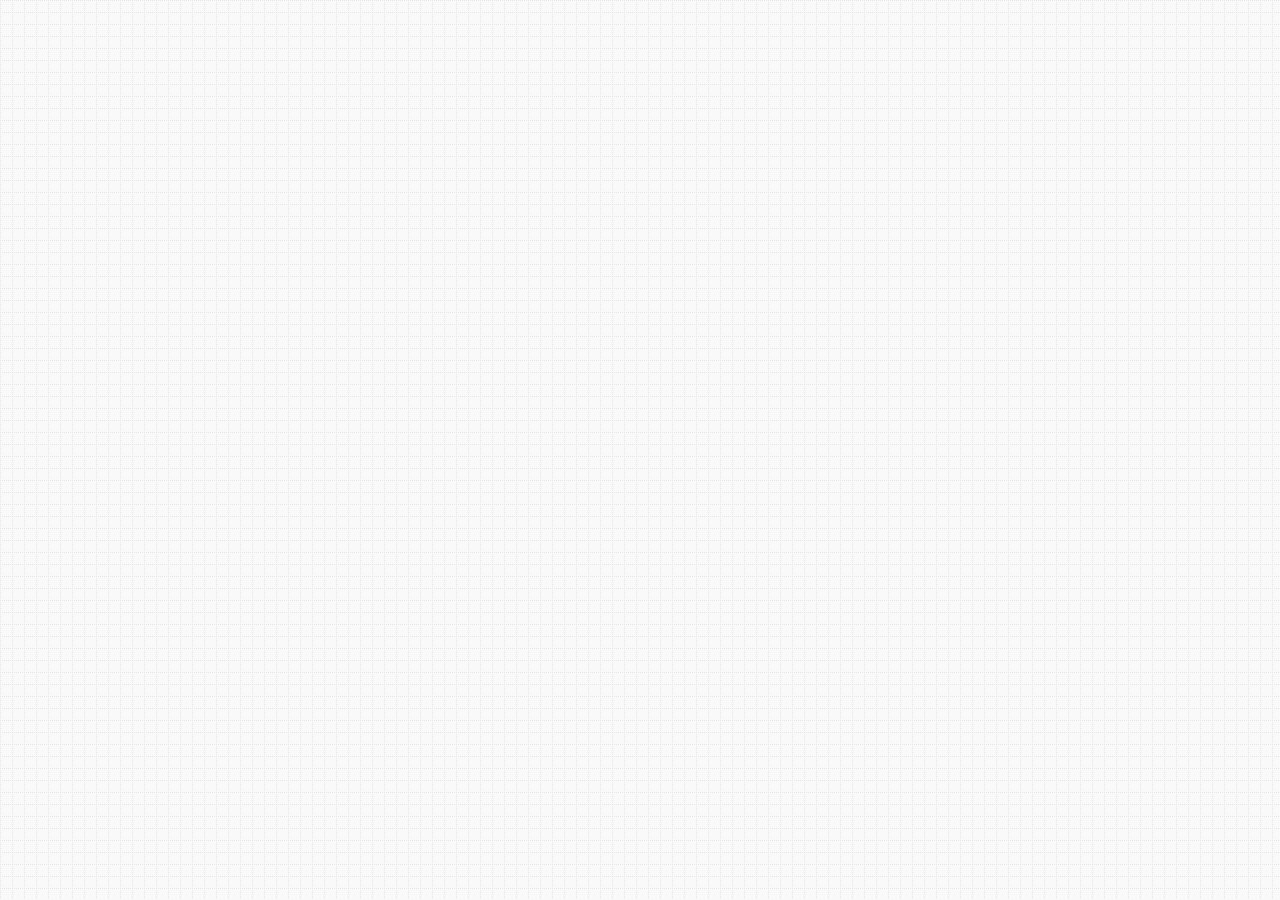
==== lab5/index.html @ 9c20dd7d "Changed width and height to full" ====
<!doctype html>
<html>

<head>
    <meta charset="utf-8">
    <title>Leaflet.js with WMTS in RD</title>
    <link rel="stylesheet" href="https://unpkg.com/leaflet@1.7.1/dist/leaflet.css"
        integrity="sha512-xodZBNTC5n17Xt2atTPuE1HxjVMSvLVW9ocqUKLsCC5CXdbqCmblAshOMAS6/keqq/sMZMZ19scR4PsZChSR7A=="
        crossorigin="">

    <link rel="stylesheet" href="main.css">
    <meta name="viewport" content="width=device-width, initial-scale=1.0, maximum-scale=1.0, user-scalable=no" />


</head>

<body>
    <div id="map-canvas"></div>

    <script src="https://unpkg.com/leaflet@1.7.1/dist/leaflet.js"
        integrity="sha512-XQoYMqMTK8LvdxXYG3nZ448hOEQiglfqkJs1NOQV44cWnUrBc8PkAOcXy20w0vlaXaVUearIOBhiXZ5V3ynxwA=="
        crossorigin=""></script>

    <script src="https://cdnjs.cloudflare.com/ajax/libs/proj4js/2.3.12/proj4.js"></script>
    <script src="lib/proj4leaflet.js"></script>
    <script src="lib/leaflet.wms.js"></script>

    <script src="lib/geojson.wfs.js"></script>

    <script src="main.js"></script>

</body>

</html>
---- lab5/main.css ----
html,
body {
    width: 100vw;
    height: 100vh;
    overflow: hidden;
    padding: 0;
    margin: 0;
}

#map-canvas {
    width: 100%;
    height: 100%;
    padding: 0;
    margin: 0;
    background: url([data-uri]) repeat scroll 0 0 #f9f9f9;
    cursor: move;
    -webkit-tap-highlight-color: transparent;
}

.leaflet-control-attribution {
    background-color: rgba(255, 255, 255, 0.6);
    font-size: smaller;
    color: #666;
    padding: 0 5px;
    line-height: 22px;
}

.leaflet-control-attribution a {
    text-decoration: underline;
}
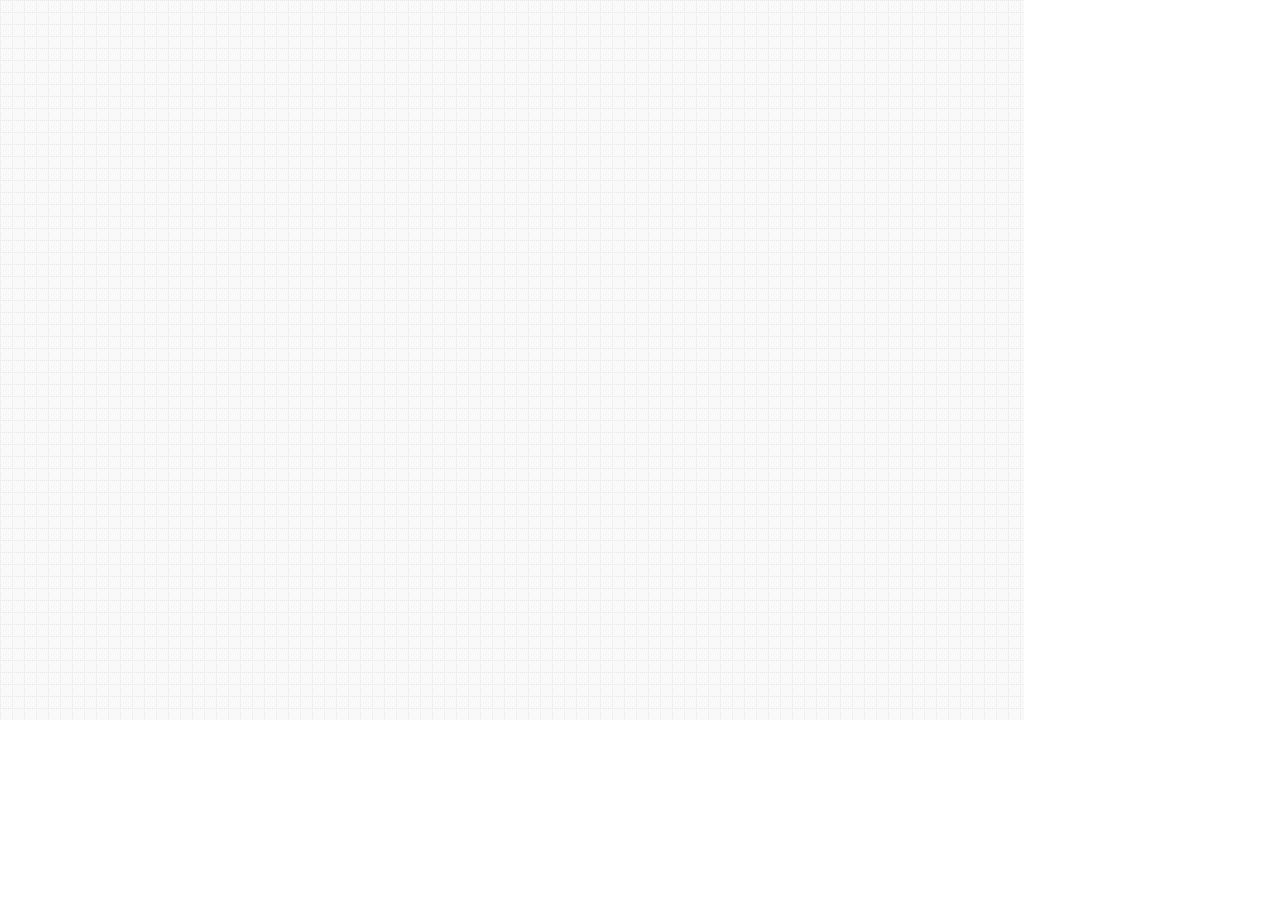
==== commit 57745bee: "Revert "Changed width and height to full" This reverts commit 9c20dd7db90e874ca96ac4c0a94e345d70c089" ====
--- a/lab5/index.html
+++ b/lab5/index.html
@@ -9,8 +9,6 @@
         crossorigin="">
 
     <link rel="stylesheet" href="main.css">
-    <meta name="viewport" content="width=device-width, initial-scale=1.0, maximum-scale=1.0, user-scalable=no" />
-
 
 </head>
 
--- a/lab5/main.css
+++ b/lab5/main.css
@@ -1,7 +1,7 @@
 html,
 body {
-    width: 100vw;
-    height: 100vh;
+    width: 80vw;
+    height: 80vh;
     overflow: hidden;
     padding: 0;
     margin: 0;
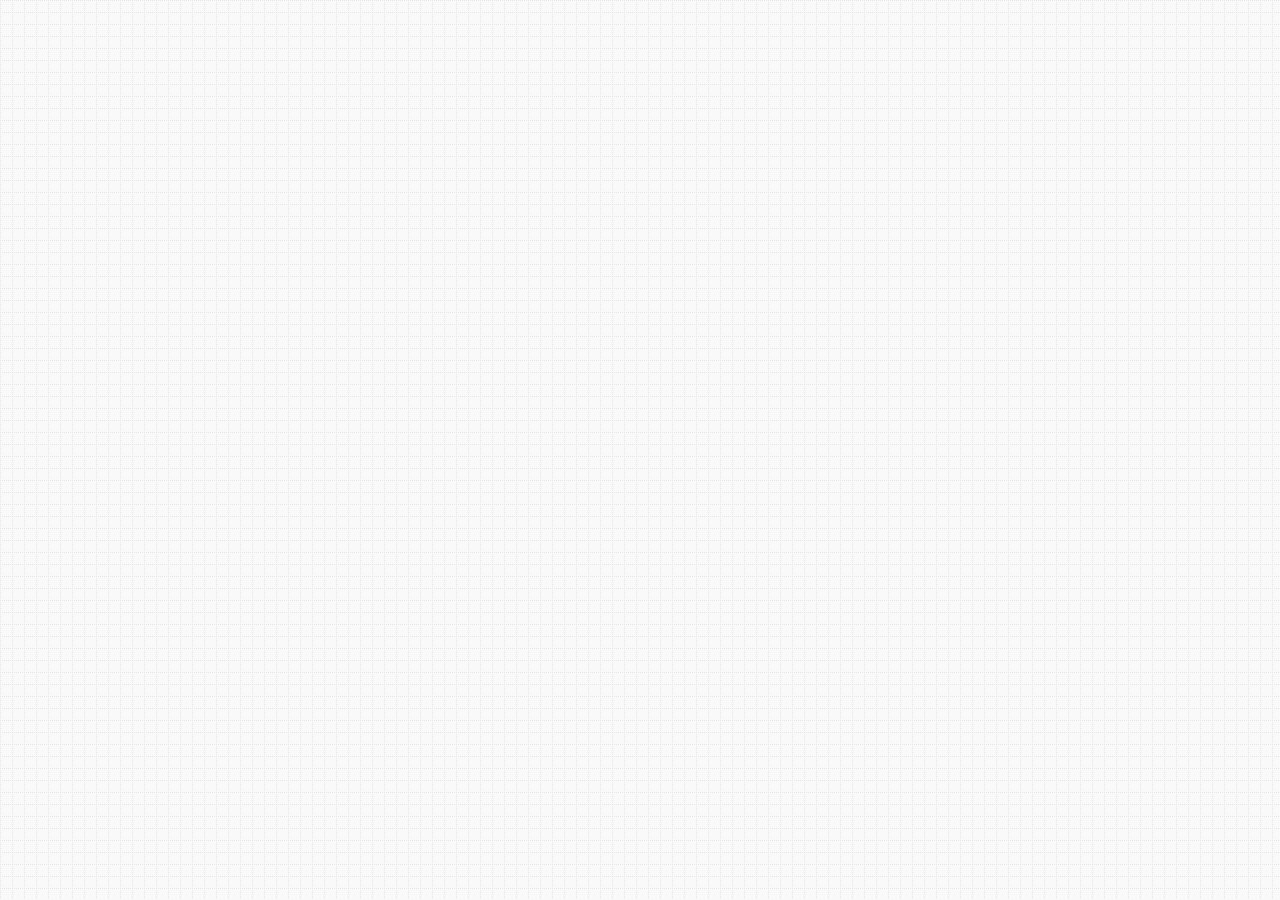
==== commit 0280f1cc: "Reapply "Changed width and height to full" This reverts commit 57745bee5d858cb3088babd34ee79ad9039c9" ====
--- a/lab5/index.html
+++ b/lab5/index.html
@@ -9,6 +9,8 @@
         crossorigin="">
 
     <link rel="stylesheet" href="main.css">
+    <meta name="viewport" content="width=device-width, initial-scale=1.0, maximum-scale=1.0, user-scalable=no" />
+
 
 </head>
 
--- a/lab5/main.css
+++ b/lab5/main.css
@@ -1,7 +1,7 @@
 html,
 body {
-    width: 80vw;
-    height: 80vh;
+    width: 100vw;
+    height: 100vh;
     overflow: hidden;
     padding: 0;
     margin: 0;
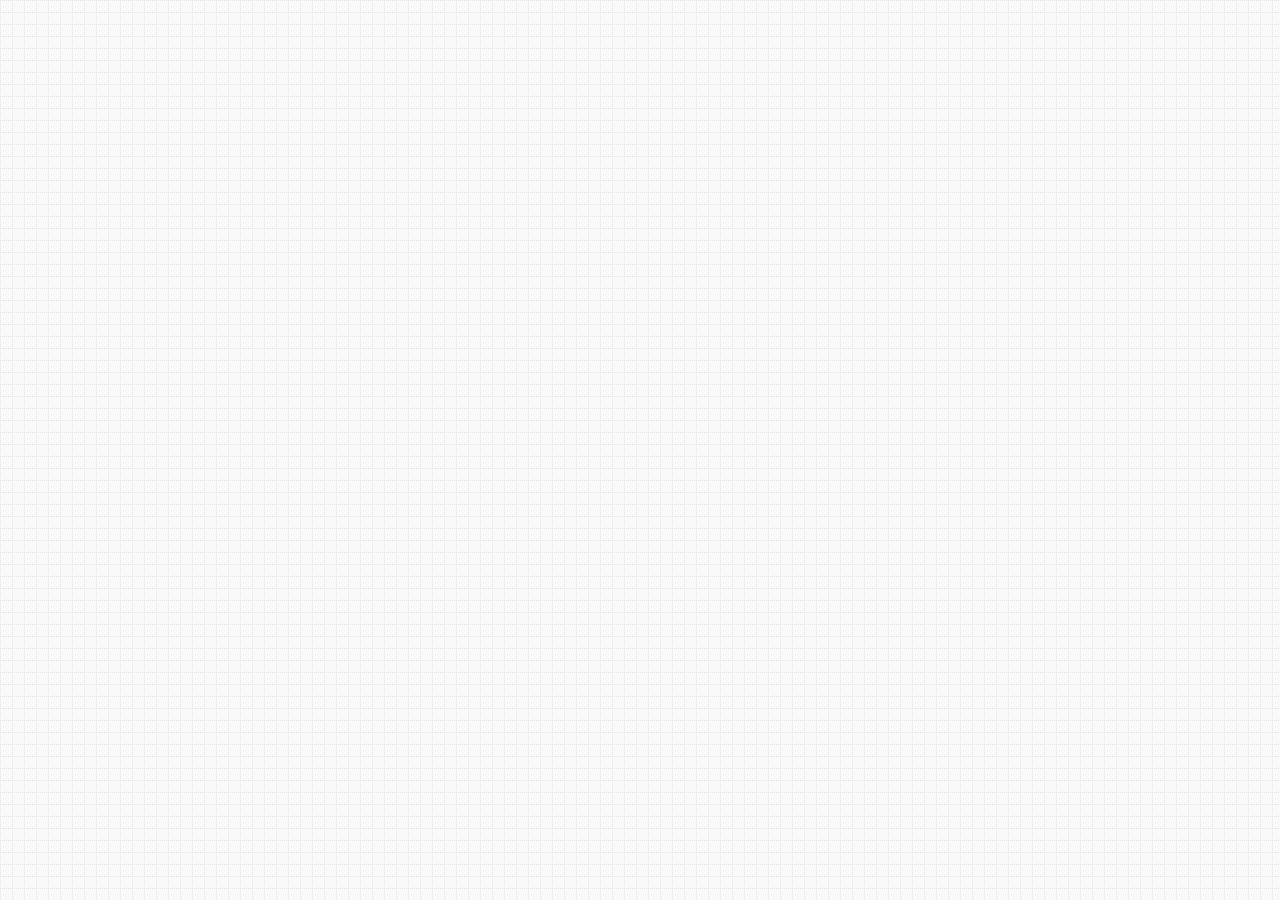
==== commit 34cb3605: "Adding search bar to the map" ====
--- a/lab5/index.html
+++ b/lab5/index.html
@@ -10,6 +10,7 @@
 
     <link rel="stylesheet" href="main.css">
     <meta name="viewport" content="width=device-width, initial-scale=1.0, maximum-scale=1.0, user-scalable=no" />
+    <link rel="stylesheet" href="https://unpkg.com/leaflet-control-geocoder@2.4.0/dist/Control.Geocoder.css" integrity="sha384-gOibXC9S5JpMrpEP0ee6wCSVHjFSEuOzLLzTUmg58qM+mJ1rI8h/aY3lS9YUmo55" crossorigin="">
 
 
 </head>
@@ -19,7 +20,9 @@
 
     <script src="https://unpkg.com/leaflet@1.7.1/dist/leaflet.js"
         integrity="sha512-XQoYMqMTK8LvdxXYG3nZ448hOEQiglfqkJs1NOQV44cWnUrBc8PkAOcXy20w0vlaXaVUearIOBhiXZ5V3ynxwA=="
-        crossorigin=""></script>
+        crossorigin=""></script>\
+    <script src="https://unpkg.com/leaflet-control-geocoder@2.4.0/dist/Control.Geocoder.js"
+    integrity="sha384-rGCFEOuLo3qUtZTJs5enHPutiikUQ6AJroPg2rQqOhmXBPmZdvhwK2aCmkhe9gwo" crossorigin=""></script>
 
     <script src="https://cdnjs.cloudflare.com/ajax/libs/proj4js/2.3.12/proj4.js"></script>
     <script src="lib/proj4leaflet.js"></script>
